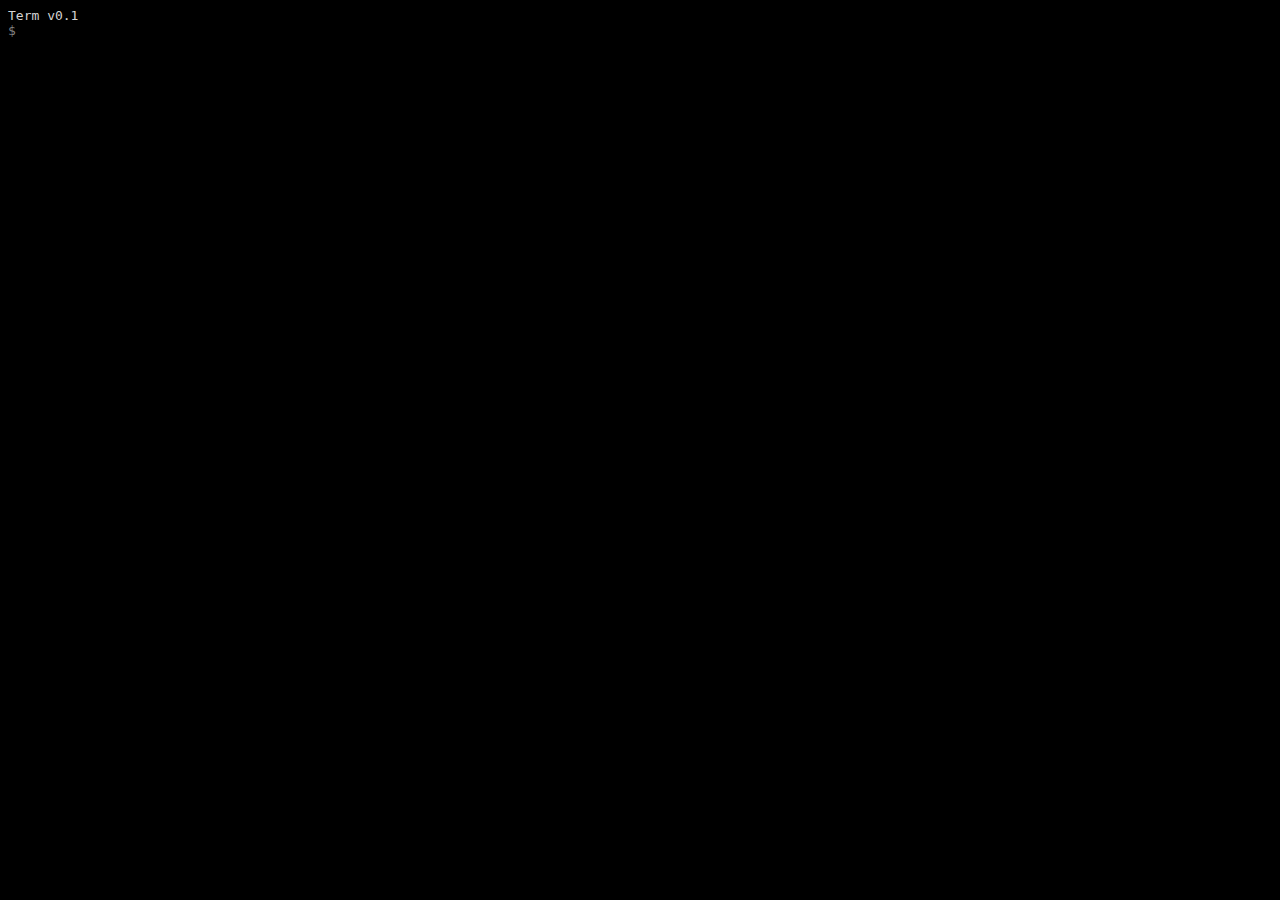
==== term.html @ 66be19ef "Initial commit" ====
<!DOCTYPE html>
<html>
    <head>
        <title>Term</title>
        <link rel="stylesheet" href="term.css" type="text/css" charset="utf-8">
    </head>
    <body>
        <div id="term">
            <output id="output"></output>
            <pre><span id="prompt" class="prompt"></span><span id="input" class="input"></span></span></pre>
        </div>

        <script src="term.js"></script>
    </body>
</html>
---- term.css ----
body {
    color: lightgrey;
    background-color: black;
}

#term pre {
    margin: 0;
}

#cursor {
    animation:1s cursor linear infinite;
}

.prompt {
    color: grey;
}

.input {
    color: lightblue;
}

.error {
    color: red;
}

@keyframes cursor {
    0% {
        background-color: lightgrey;
        color: black;
    }

    40% {
        background-color: lightgrey;
        color: black;
    }

    50% {
        background-color: black;
        color: lightgrey;
    }

    90% {
        background-color: black;
        color: lightgrey;
    }

    100% {
        background-color: lightgrey;
        color: black;
    }
}
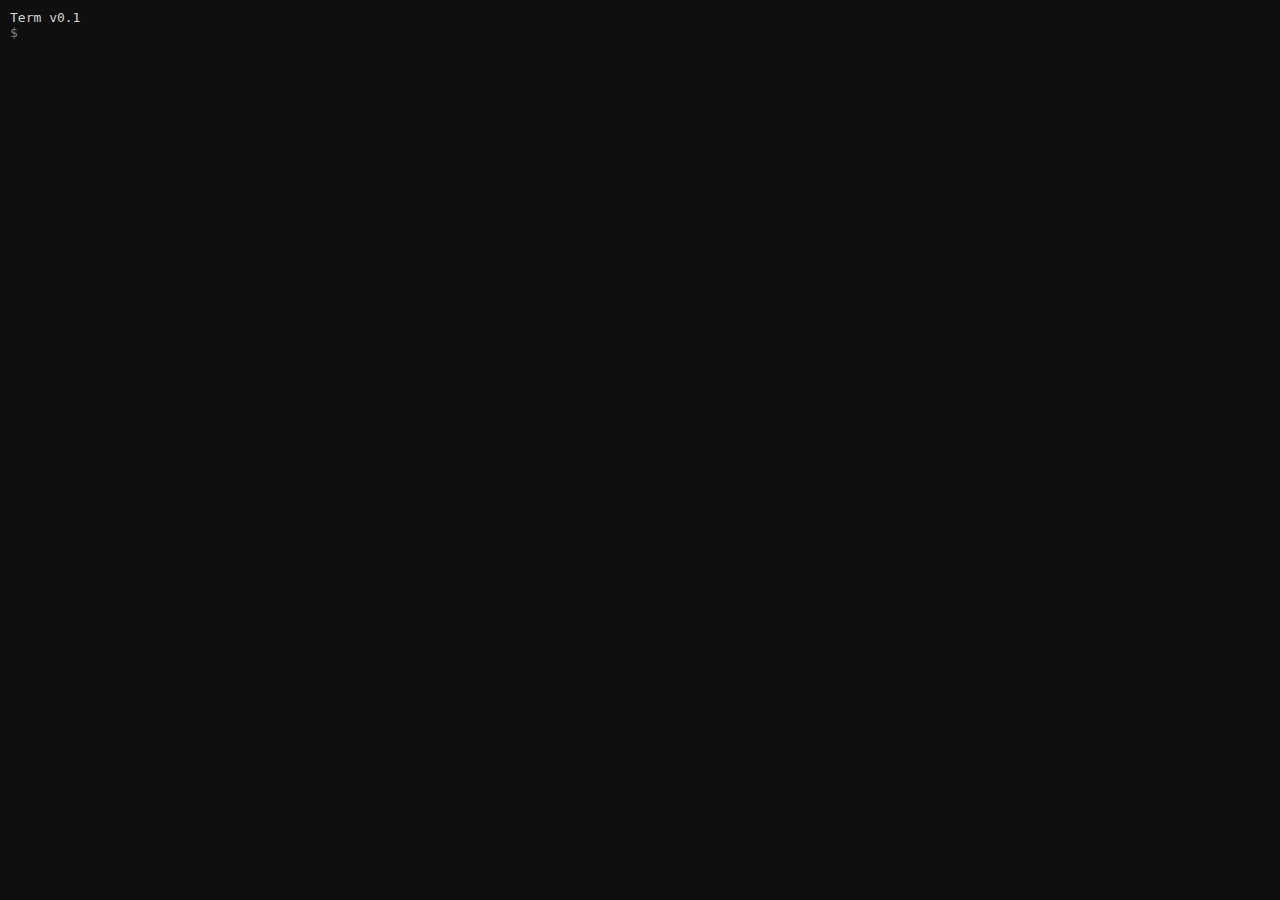
==== commit 7ee8bf32: "Layout changes and bug fixes" ====
--- a/term.html
+++ b/term.html
@@ -1,6 +1,8 @@
 <!DOCTYPE html>
 <html>
     <head>
+        <meta charset="utf-8" />
+        <meta name="viewport" content="width=device-width" />
         <title>Term</title>
         <link rel="stylesheet" href="term.css" type="text/css" charset="utf-8">
     </head>
--- a/term.css
+++ b/term.css
@@ -1,10 +1,22 @@
 body {
+    margin: 0;
+}
+
+#term {
+    position: absolute;
+    box-sizing: border-box;
+    height: 100%;
+    width: 100%;
+    padding: 10px;
+    overflow-x: hidden;
     color: lightgrey;
-    background-color: black;
+    background-color: rgb(15, 15, 15);
 }
 
 #term pre {
     margin: 0;
+    white-space: pre-wrap;
+    word-wrap: break-word;
 }
 
 #cursor {
@@ -20,7 +32,7 @@
 }
 
 .error {
-    color: red;
+    color: rgb(255, 127, 127);
 }
 
 @keyframes cursor {
@@ -35,12 +47,12 @@
     }
 
     50% {
-        background-color: black;
+        background-color: transparent;
         color: lightgrey;
     }
 
     90% {
-        background-color: black;
+        background-color: transparent;
         color: lightgrey;
     }
 
